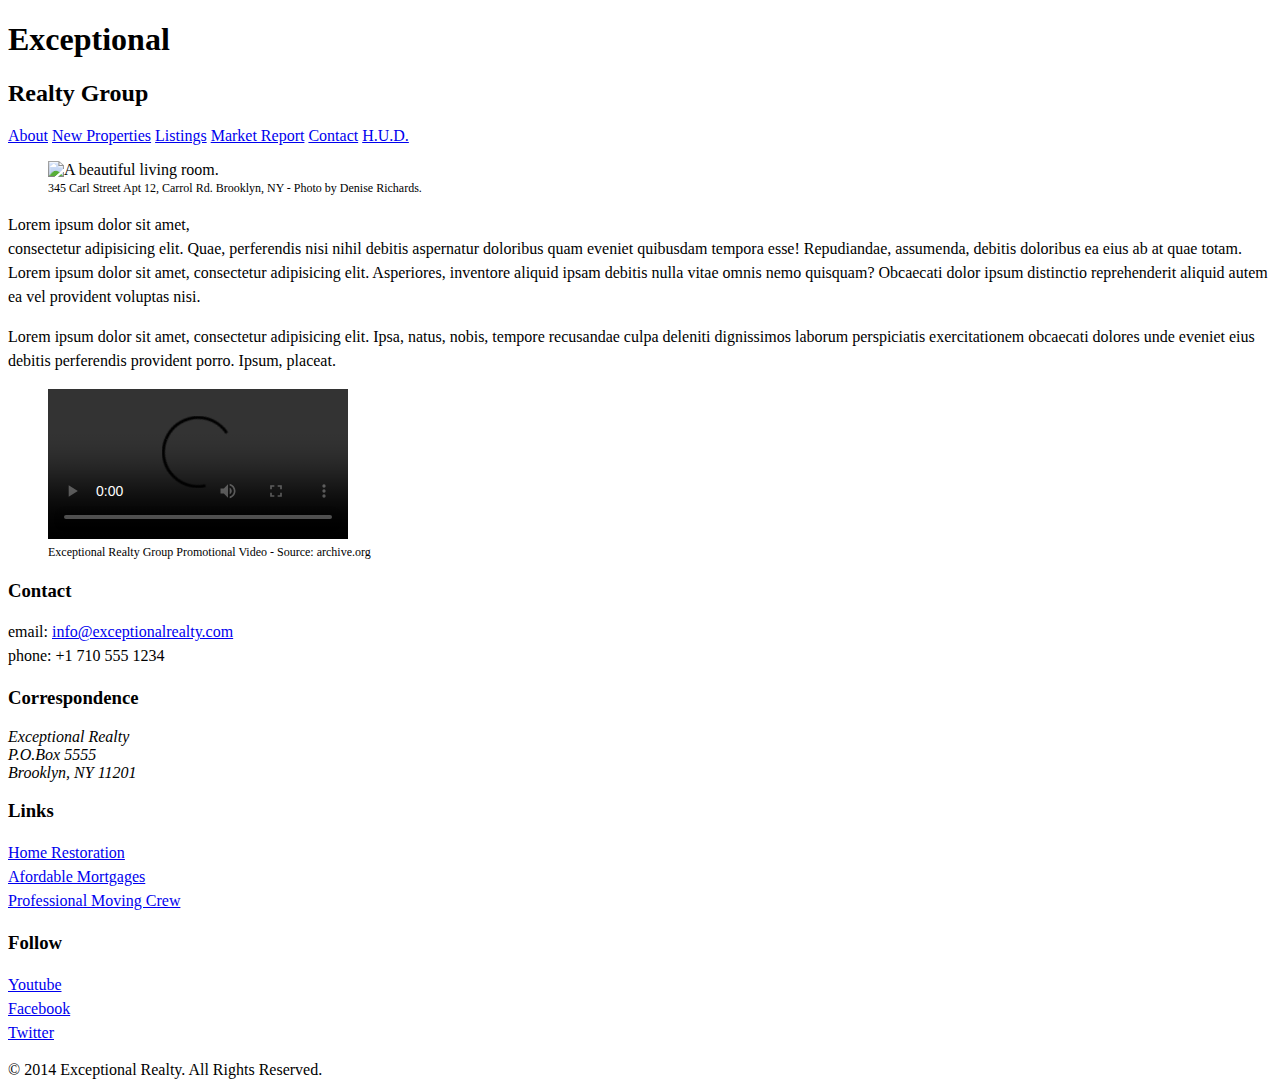
==== index.html @ f0b51ea5 "automatically backed up by learn" ====
<!DOCTYPE html>
<html lang="en">
  <head>
    <meta charset="UTF-8">
    <title>Exceptional Realty Group - Luxury Homes - About</title>
    <link rel="stylesheet" href="http://https://cdnjs.cloudflare.com/ajax/libs/normalize/8.0.0/normalize.min.css">
    <link rel="stylesheet" href="/css/style.css">
    <script src="http://https://cdnjs.cloudflare.com/ajax/libs/modernizr/2.8.3/modernizr.min.js">
    </script>
  </head>
  <body>
    <header>
      <!-- logo -->
      <h1>Exceptional</h1>
      <h2>Realty Group</h2>

      <nav>
        <a href="index.html">About</a> <a href="new-properties.html">New Properties</a> <a href="real-estate-listings.html">Listings</a> <a href="market-report.html">Market Report</a> <a href="contact.html">Contact</a> <a href="http://hud.gov" target="_blank">H.U.D.</a>
      </nav>
    </header>

    <section id="featured-property">
      <figure>
        <img src="images/intro-pic.jpg" alt="A beautiful living room." title="Welcome to Exceptional Realty Group">
        <figcaption>345 Carl Street Apt 12, Carrol Rd. Brooklyn, NY - Photo by Denise Richards.</figcaption>
      </figure>

      <p>Lorem ipsum dolor sit amet,<br> consectetur adipisicing elit. Quae, perferendis nisi nihil debitis aspernatur doloribus quam eveniet quibusdam tempora esse! Repudiandae, assumenda, debitis doloribus ea eius ab at quae totam. Lorem ipsum dolor sit amet, consectetur adipisicing elit. Asperiores, inventore aliquid ipsam debitis nulla vitae omnis nemo quisquam? Obcaecati dolor ipsum distinctio reprehenderit aliquid autem ea vel provident voluptas nisi.</p>
      <p>Lorem ipsum dolor sit amet, consectetur adipisicing elit. Ipsa, natus, nobis, tempore recusandae culpa deleniti dignissimos laborum perspiciatis exercitationem obcaecati dolores unde eveniet eius debitis perferendis provident porro. Ipsum, placeat.</p>
    </section>

    <section id="promotional">
      <figure>
        <video controls>
          <source src="videos/real-estate.mp4" type="video/mp4">
          <source src="videos/real-estate.ogv" type="video/ogg">
          Your browser does not support HTML5 video. <a href="http://browsehappy.com" target="_blank">Please upgrade your browser</a>.
        </video>
        <figcaption>Exceptional Realty Group Promotional Video - Source: archive.org</figcaption>
      </figure>
    </section>

    <section id="details">
      <div>
        <h3>Contact</h3>
        <p>
          email: <a href="mailto:info@exceptionalrealty.com">info@exceptionalrealty.com</a><br>
          phone: +1 710 555 1234
        </p>
        <h3>Correspondence</h3>
        <address>
          Exceptional Realty<br>
          P.O.Box 5555<br>
          Brooklyn, NY 11201
        </address>
      </div>

      <div>
        <h3>Links</h3>
        <p>
          <a href="#" target="_blank">Home Restoration</a><br>
          <a href="#" target="_blank">Afordable Mortgages</a><br>
          <a href="#" target="_blank">Professional Moving Crew</a>
        </p>
      </div>

      <div>
        <h3>Follow</h3>
        <p>
          <a href="#" target="_blank">Youtube</a><br>
          <a href="#" target="_blank">Facebook</a><br>
          <a href="#" target="_blank">Twitter</a>
        </p>
      </div>
    </section>

    <footer>
      &copy; 2014 Exceptional Realty. All Rights Reserved.
    </footer>

  </body>
</html>
---- css/style.css ----
/* This is a comment! */

/* CSS Syntax:

selector {
  property: value;
  propgery: value;
}

*/

/* Type selector */

p { /* select all <p> */
  font-size: 1em; /* 16px, ?pt, 100%, 1em */
  line-height: 1.5em;
}

figcaption {
  font-weight: normal;
  font-size: 0.75em;
  line-height: 1.5em;
  font-family: Georgia, "New Times Roman", serif;
}
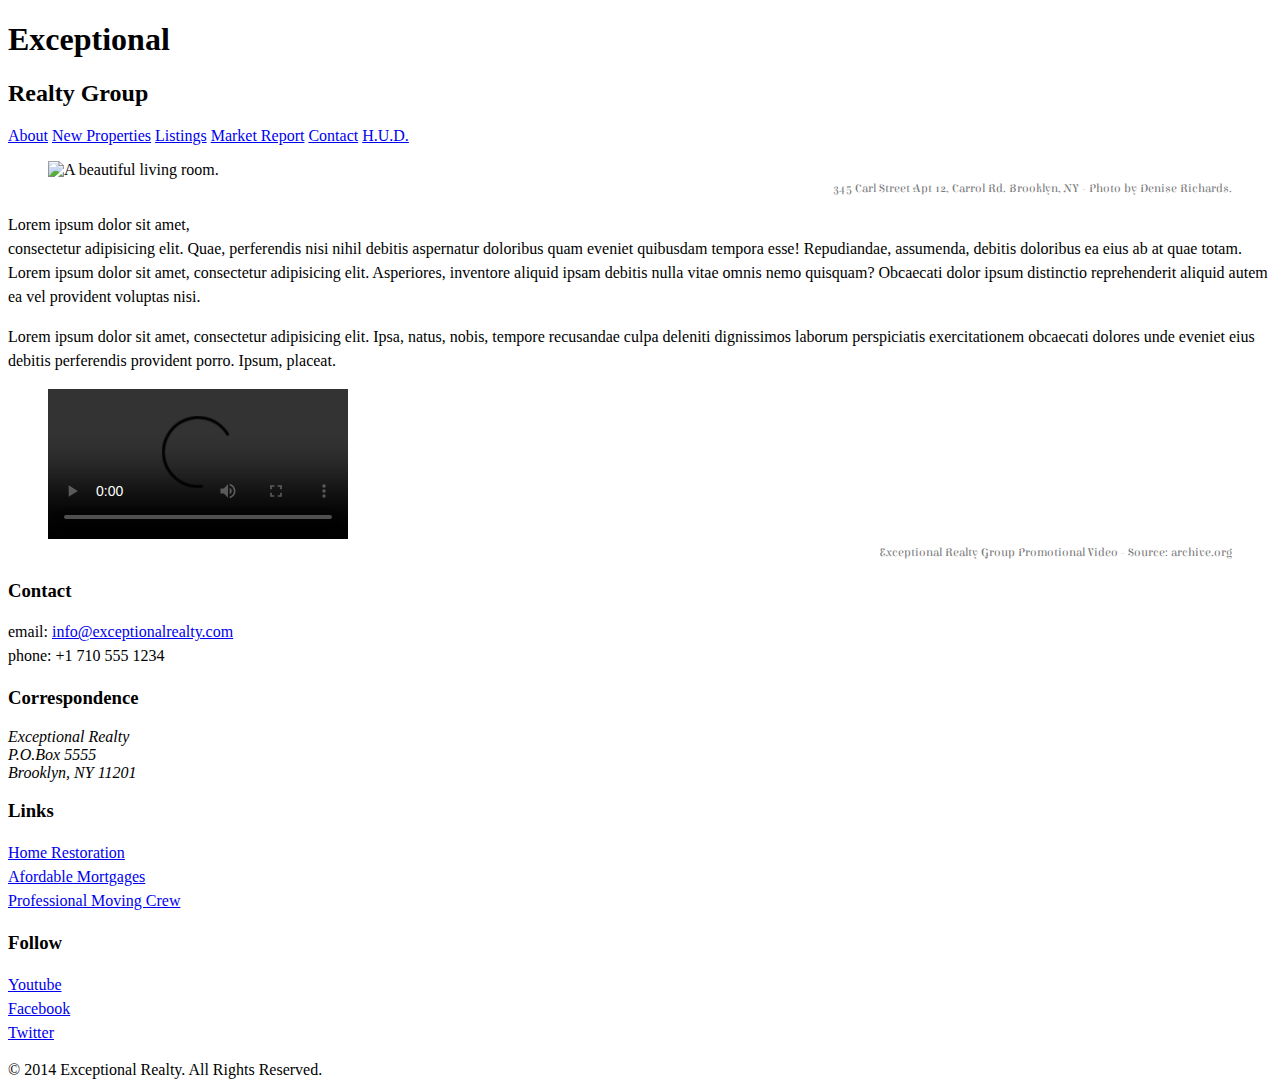
==== commit b952df69: "automatically backed up by learn" ====
--- a/index.html
+++ b/index.html
@@ -10,9 +10,10 @@
   </head>
   <body>
     <header>
-      <!-- logo -->
-      <h1>Exceptional</h1>
-      <h2>Realty Group</h2>
+      <div>
+        <h1>Exceptional</h1>
+        <h2>Realty Group</h2>
+      </div>
 
       <nav>
         <a href="index.html">About</a> <a href="new-properties.html">New Properties</a> <a href="real-estate-listings.html">Listings</a> <a href="market-report.html">Market Report</a> <a href="contact.html">Contact</a> <a href="http://hud.gov" target="_blank">H.U.D.</a>
--- a/css/style.css
+++ b/css/style.css
@@ -1,3 +1,6 @@
+@import url('https://fonts.googleapis.com/css?family=Elsie+Swash+Caps');
+@import url('https://fonts.googleapis.com/css?family=Clicker+Script');
+
 /* This is a comment! */
 
 /* CSS Syntax:
@@ -17,8 +20,19 @@
 }
 
 figcaption {
-  font-weight: normal;
+  /*font-weight: normal;
   font-size: 0.75em;
   line-height: 1.5em;
-  font-family: Georgia, "New Times Roman", serif;
+  font-family: Georgia, "New Times Roman", serif;*/
+  font: normal 0.75em/1.5em 'Elsie Swash Caps', "New Times Roman", serif;
+  color: #777;
+  text-align: right;
 }
+
+/* Class selector (applied to as many elements as you like) */
+
+.milk-text { /* select elements with class="milk-text" */
+  font: bold 2.6em 'Elsie Swash Caps', cursive;
+  color: white;
+  text-shadow: 0 2px 3px #000;
+}
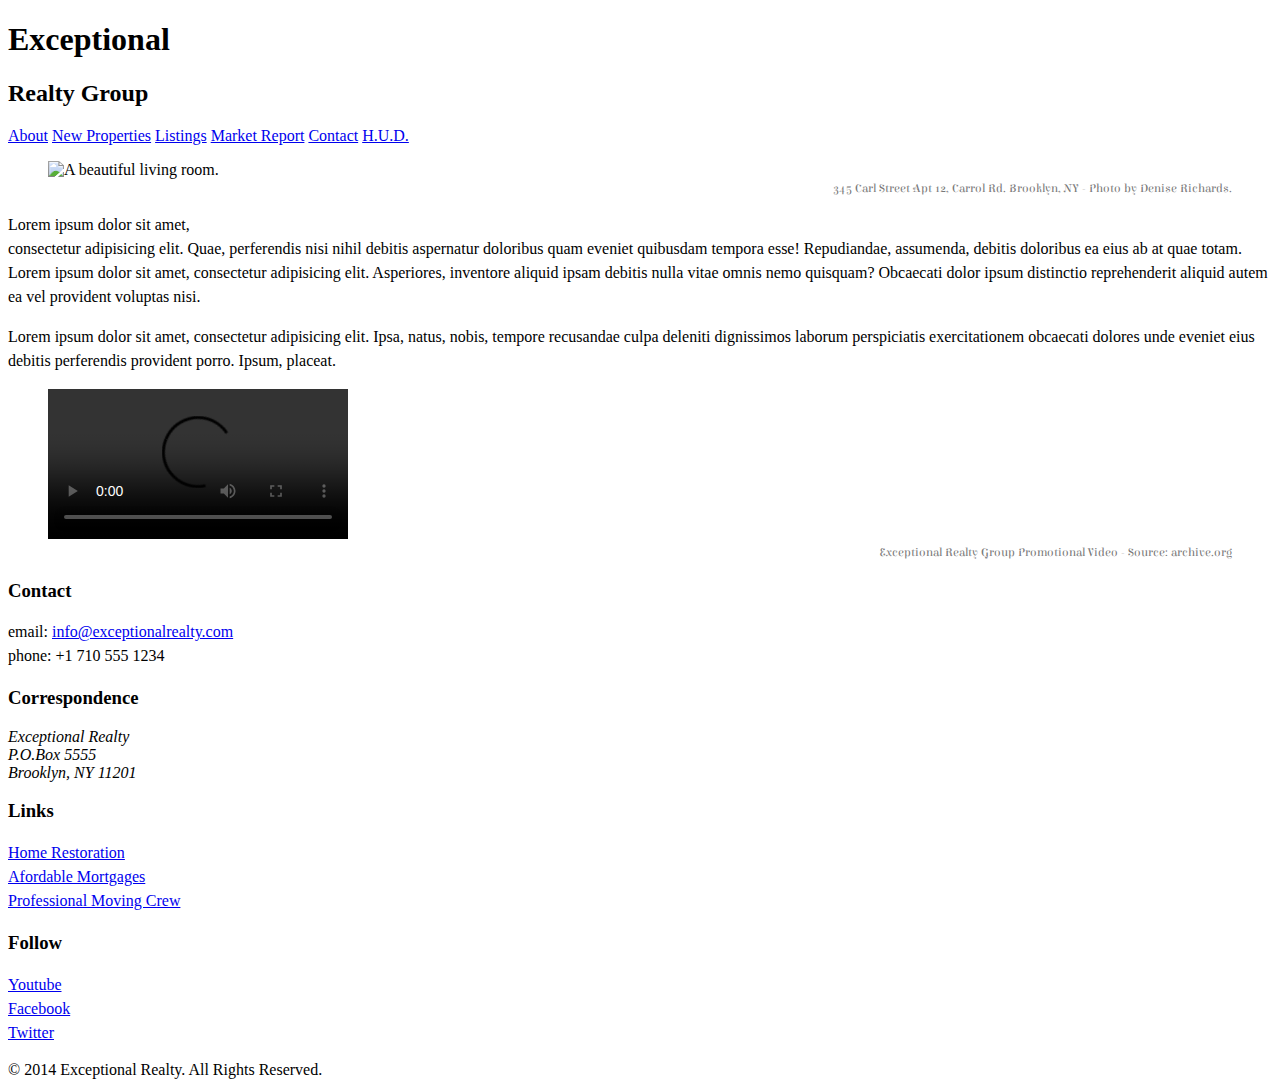
==== commit c8be8135: "automatically backed up by learn" ====
--- a/index.html
+++ b/index.html
@@ -10,7 +10,7 @@
   </head>
   <body>
     <header>
-      <div>
+      <div id="logo">
         <h1>Exceptional</h1>
         <h2>Realty Group</h2>
       </div>
--- a/css/style.css
+++ b/css/style.css
@@ -36,3 +36,5 @@
   color: white;
   text-shadow: 0 2px 3px #000;
 }
+
+/* ID selector (apply to one unique element per page) */
